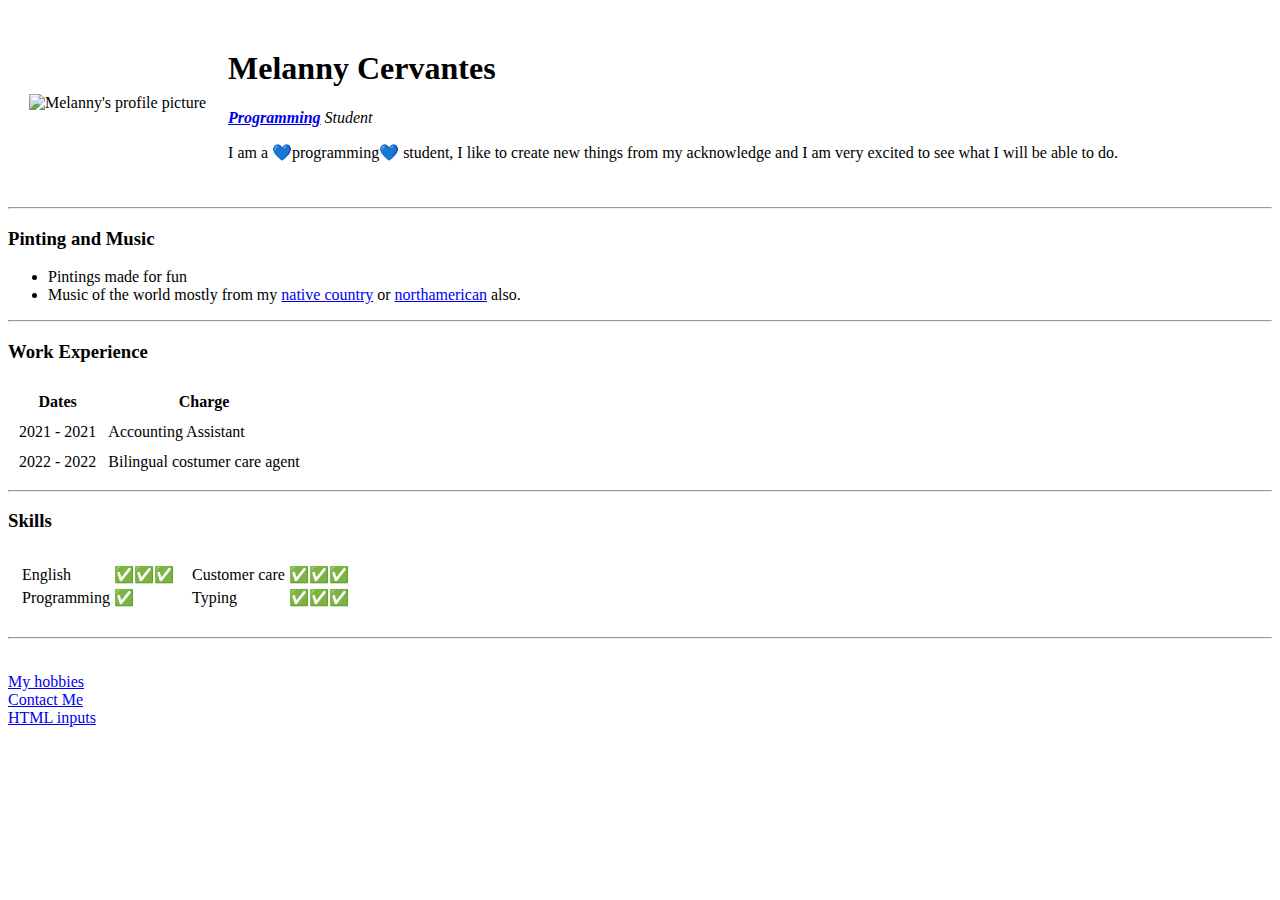
==== Index.html @ dfb74db8 "Add files via upload" ====
<!DOCTYPE html>
<html lang="en" dir="ltr">

<head>
  <meta charset="utf-8">
  <title>😻Melanny's personal site</title>
</head>

<body>
  <table cellspacing="20">
      <tr>
        <td>
          <img src="images/Captura de pantalla 2022-10-04 084229-modified.png" alt="Melanny's profile picture">
        </td>
        <td>
          <h1>Melanny Cervantes</h1>
          <p><em><strong><a href="https://en.wikipedia.org/wiki/Computer_programming">Programming</a></strong> Student</em></p>
          <p>I am a 💙programming💙 student, I like to create new things from my acknowledge and I am very excited to see what I will be able to do.</p>
        </td>
      </tr>
  </table>
  <hr>
  <h3>Pinting and Music</h3>
  <ul>
    <li>Pintings made for fun</li>
    <li>Music of the world mostly from my <a href="https://www.youtube.com/watch?v=zvdl2tKsW0c">native country</a> or <a href="https://www.youtube.com/watch?v=UjoMnnp4_bg">northamerican</a> also.</li>
  </ul>
  <hr>
  <h3>Work Experience</h3>
  <table cellspacing="10">
    <thead>
      <tr>
        <th>Dates</th>
        <th>Charge</th>
      </tr>
    </thead>
    <tbody>
      <tr>
        <td>2021 - 2021</td>
        <td>Accounting Assistant</td>
      </tr>
      <tr>
        <td>2022 - 2022</td>
        <td>Bilingual costumer care agent</td>
      </tr>
    </tbody>
  </table>
  <hr>
  <h3>Skills</h3>
  <table cellspacing="10">
    <tr>
      <td><table>
        <tr>
          <td>English</td>
          <td>✅✅✅</td>
        </tr>
        <tr>
          <td>Programming</td>
          <td>✅</td>
        </tr>
      </table></td>
      <td><table>
        <tr>
          <td>Customer care</td>
          <td>✅✅✅</td>
        </tr>
        <tr>
          <td>Typing</td>
          <td>✅✅✅</td>
        </tr>
      </table></td>
    </tr>
  </table>
  <p><hr></p>
  <br>
  <a href="Hobbies.html">My hobbies</a><br>
  <a href="Contact-me.html">Contact Me</a><br>
  <a href="HTML-inputs.html">HTML inputs</a><br>
</body>

</html>
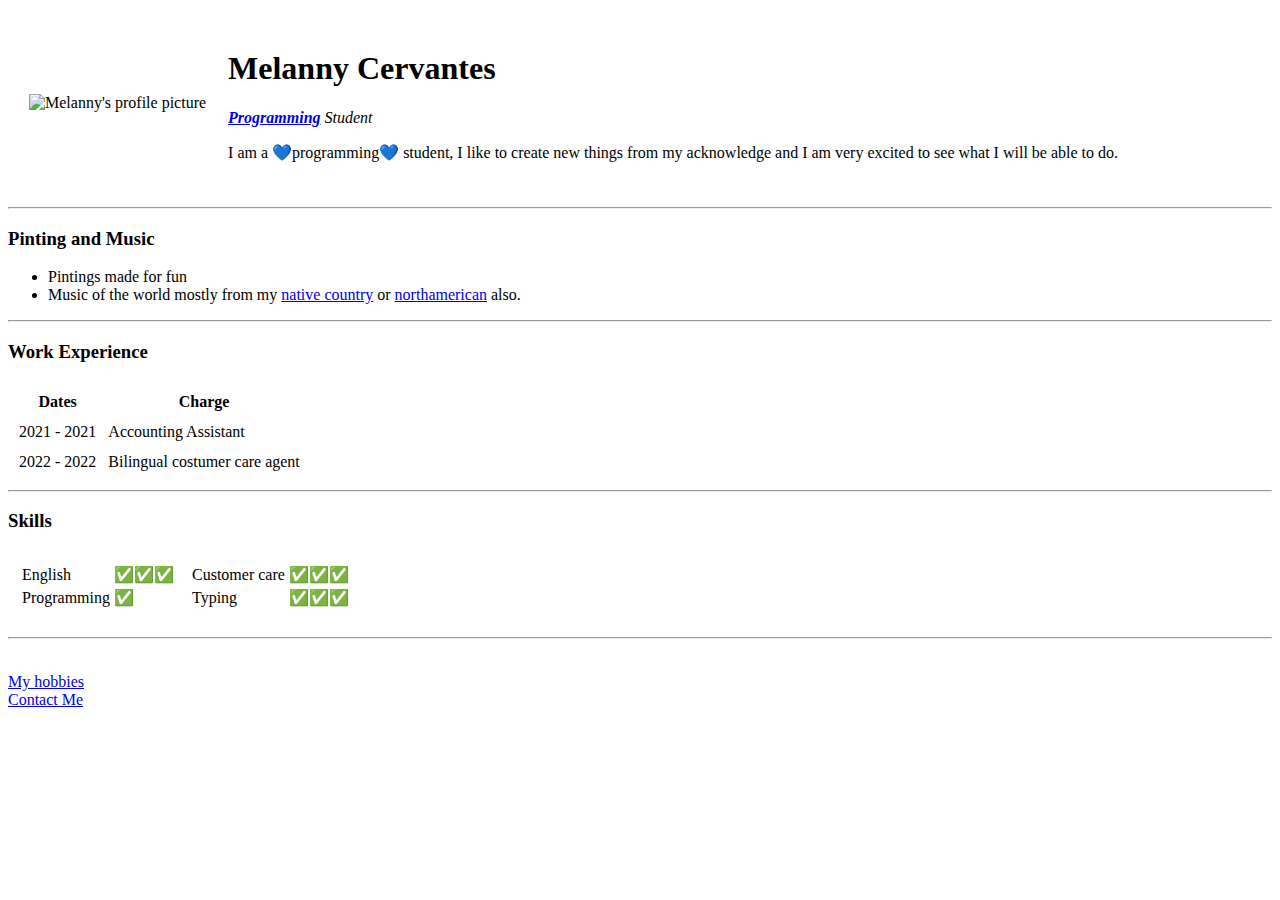
==== commit 1f077b47: "Add files via upload" ====
--- a/Index.html
+++ b/Index.html
@@ -10,7 +10,7 @@
   <table cellspacing="20">
       <tr>
         <td>
-          <img src="images/Captura de pantalla 2022-10-04 084229-modified.png" alt="Melanny's profile picture">
+          <img height="200" width="200" src="images/Captura de pantalla 2022-10-04 084229-modified.png" alt="Melanny's profile picture">
         </td>
         <td>
           <h1>Melanny Cervantes</h1>
@@ -75,7 +75,6 @@
   <br>
   <a href="Hobbies.html">My hobbies</a><br>
   <a href="Contact-me.html">Contact Me</a><br>
-  <a href="HTML-inputs.html">HTML inputs</a><br>
 </body>
 
 </html>
